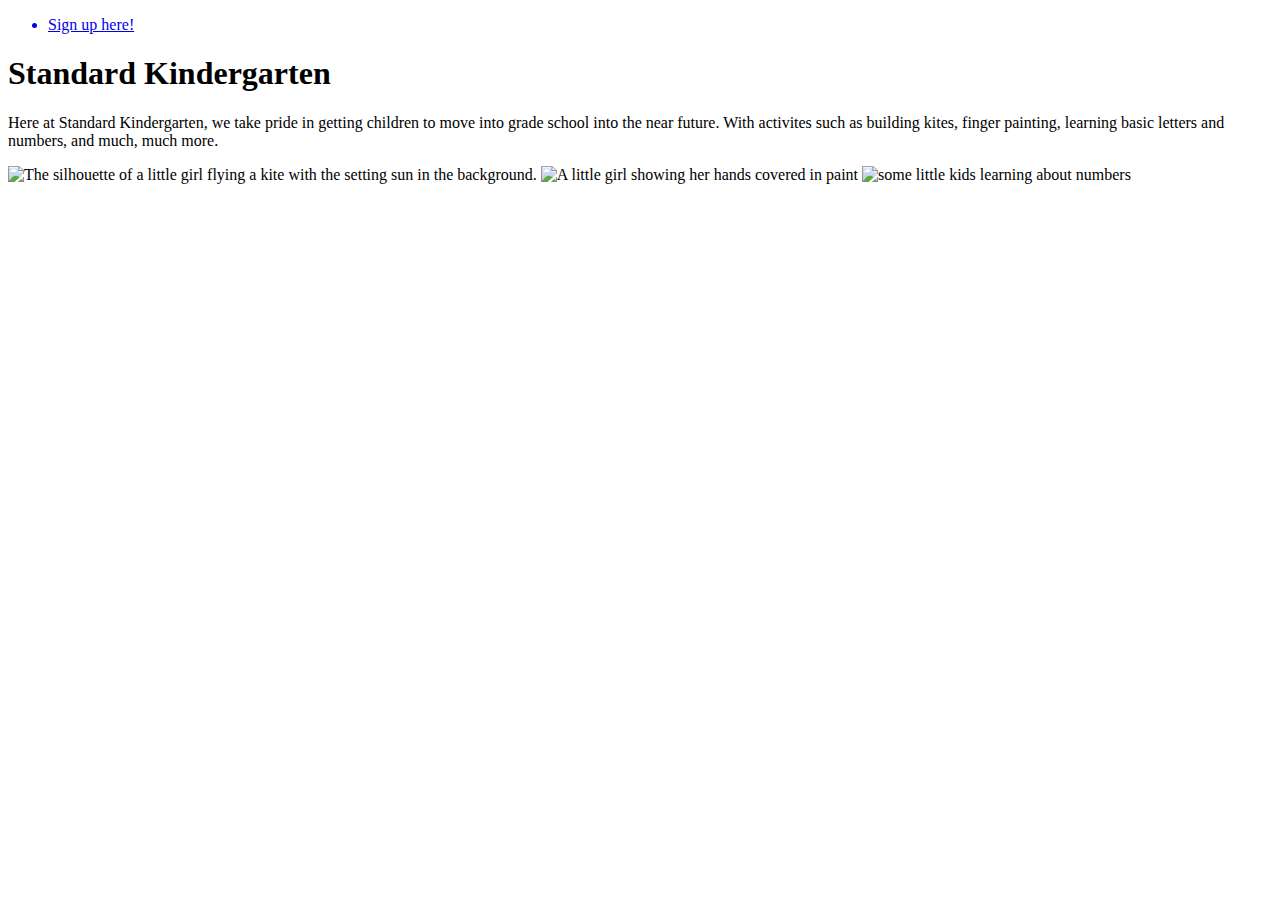
==== index.html @ 7796c870 "first commit" ====
<!--Name: Brogan S. Wawryk-->
<!--Course: Web Dev-->
<!--Teacher: S. Hardman-->
<!--School: Pembina Trails Early College-->
<!--Date last modified: April 28, 2022-->
<!DOCTYPE html>
<html lang="en">
  <head>
    <meta charset="UTF-8" />
    <meta http-equiv="X-UA-Compatible" content="IE=edge" />
    <meta name="viewport" content="width=device-width, initial-scale=1.0" />
    <title>Standard Kindergarten Website</title>
    <link rel="stylesheet" href="style.css" />
  </head>
  <body>
    <header>
      <nav>
        <ul>
          <!--Link to the sign up part of the website.-->
          <a href="signup.html" class="nav-link"><li>Sign up here!</li></a>
        </ul>
      </nav>
      <h1>Standard Kindergarten</h1>
    </header>
    <p>
      Here at Standard Kindergarten, we take pride in getting children to move
      into grade school into the near future. With activites such as building
      kites, finger painting, learning basic letters and numbers, and much, much
      more.
    </p>
    <img
      src="https://media.gettyimages.com/photos/child-flying-a-multicolored-kite-outside-picture-id157402869?s=612x612"
      alt="The silhouette of a little girl flying a kite with the setting sun in the background."
      width="525"
      height="400"
    />
    <img
      src="https://encrypted-tbn0.gstatic.com/images?q=tbn:ANd9GcS8hQHJcFsRphW2_-F1BF0LdUokK_FCvj6TDg&usqp=CAU"
      alt="A little girl showing her hands covered in paint"
      width="525"
      height="400"
    />
    <img
      src="https://images.creativemarket.com/0.1.0/ps/7865971/1820/1213/m1/fpnw/wm1/f2rnpo0u5igjvsvmnaekqrthrttcunl5pybz3hixqwfccxmokpn9nxjkkodahsrn-.jpg?1583308904&s=cfed475a9a968ecce90c2f8ea120a321"
      alt="some little kids learning about numbers"
      width="525"
      height="400"
    />
  </body>
</html>
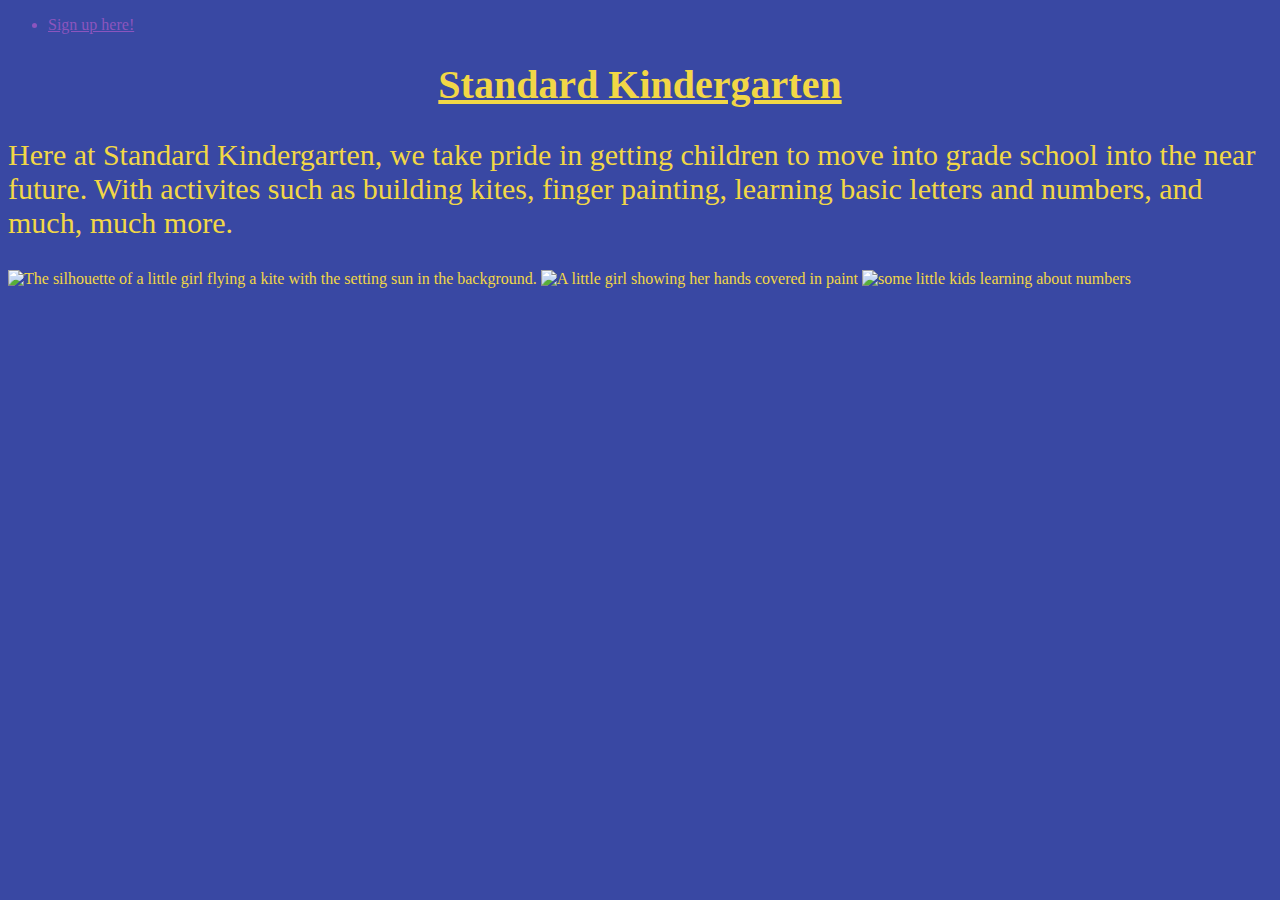
==== commit e438a9fb: "Second commit" ====
--- a/index.html
+++ b/index.html
@@ -10,7 +10,7 @@
     <meta http-equiv="X-UA-Compatible" content="IE=edge" />
     <meta name="viewport" content="width=device-width, initial-scale=1.0" />
     <title>Standard Kindergarten Website</title>
-    <link rel="stylesheet" href="style.css" />
+    <link rel="stylesheet" href="css/style.css" />
   </head>
   <body>
     <header>
--- a/css/style.css
+++ b/css/style.css
@@ -0,0 +1,24 @@
+body {
+  background-color: #3948a3;
+  color: #f2d746;
+}
+p {
+  font-size: 30px;
+  font: bolder;
+  outline: 3px;
+  outline-color: #a47081;
+}
+h1 {
+  font-size: 40px;
+  text-align: center;
+  text-decoration: underline;
+  font: bold;
+  outline: 3px;
+  outline-color: #a47081;
+}
+a {
+  color: #8b55be;
+}
+iframe {
+  border-color: #a47081;
+}
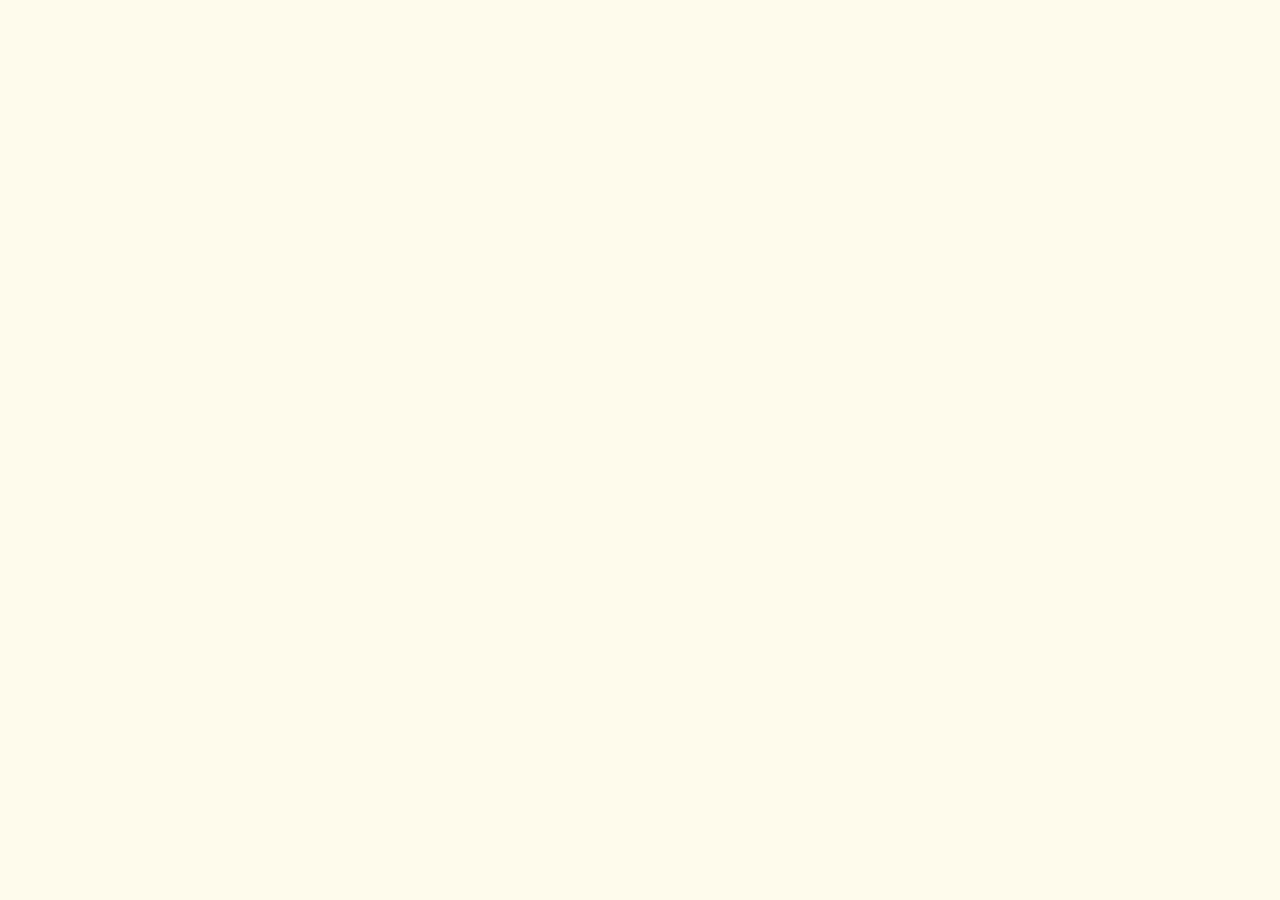
==== commit 417708d2: "flipped the colouring to help the website" ====
--- a/index.html
+++ b/index.html
@@ -16,8 +16,9 @@
     <header>
       <nav>
         <ul>
+          <a href="index.html" class="nav-link"><li>Home Page</li></a>
           <!--Link to the sign up part of the website.-->
-          <a href="signup.html" class="nav-link"><li>Sign up here!</li></a>
+          <a href="signup.html" class="nav-link"><li>Sign Up Here!</li></a>
         </ul>
       </nav>
       <h1>Standard Kindergarten</h1>
--- a/css/style.css
+++ b/css/style.css
@@ -1,6 +1,28 @@
 body {
-  background-color: #3948a3;
-  color: #f2d746;
+  background-color: #fefaec;
+  animation: fade-in 1s ease-in 0.5s forwards;
+
+  position: relative;
+  opacity: 0;
+  color: #222c61;
+
+  margin: 2% 5%;
+}
+@keyframes fade-in {
+  to {
+    top: 0;
+    opacity: 1;
+  }
+}
+@keyframes fade-in {
+  from {
+    transform: translateY(300px);
+    opacity: 0;
+  }
+  to {
+    tramsform: translateY(0);
+    opacity: 1;
+  }
 }
 p {
   font-size: 30px;
@@ -12,9 +34,23 @@
   font-size: 40px;
   text-align: center;
   text-decoration: underline;
-  font: bold;
+  font: bolder;
   outline: 3px;
   outline-color: #a47081;
+  animation: swivel 1s ease-in-out 0.3s forwards;
+  -o-animation: swivel 1s ease-in-out 0.3s forwards;
+  -moz-animation: swivel 1s ease-in-out 0.3s forwards;
+  -webkit-animation: swivel 1s ease-in-out 0.3s forwards;
+}
+
+@keyframes swivel {
+  from {
+    transform: rotateY(90deg);
+  }
+  to {
+    transform: rotateY(0deg);
+    visibility: visible;
+  }
 }
 a {
   color: #8b55be;
